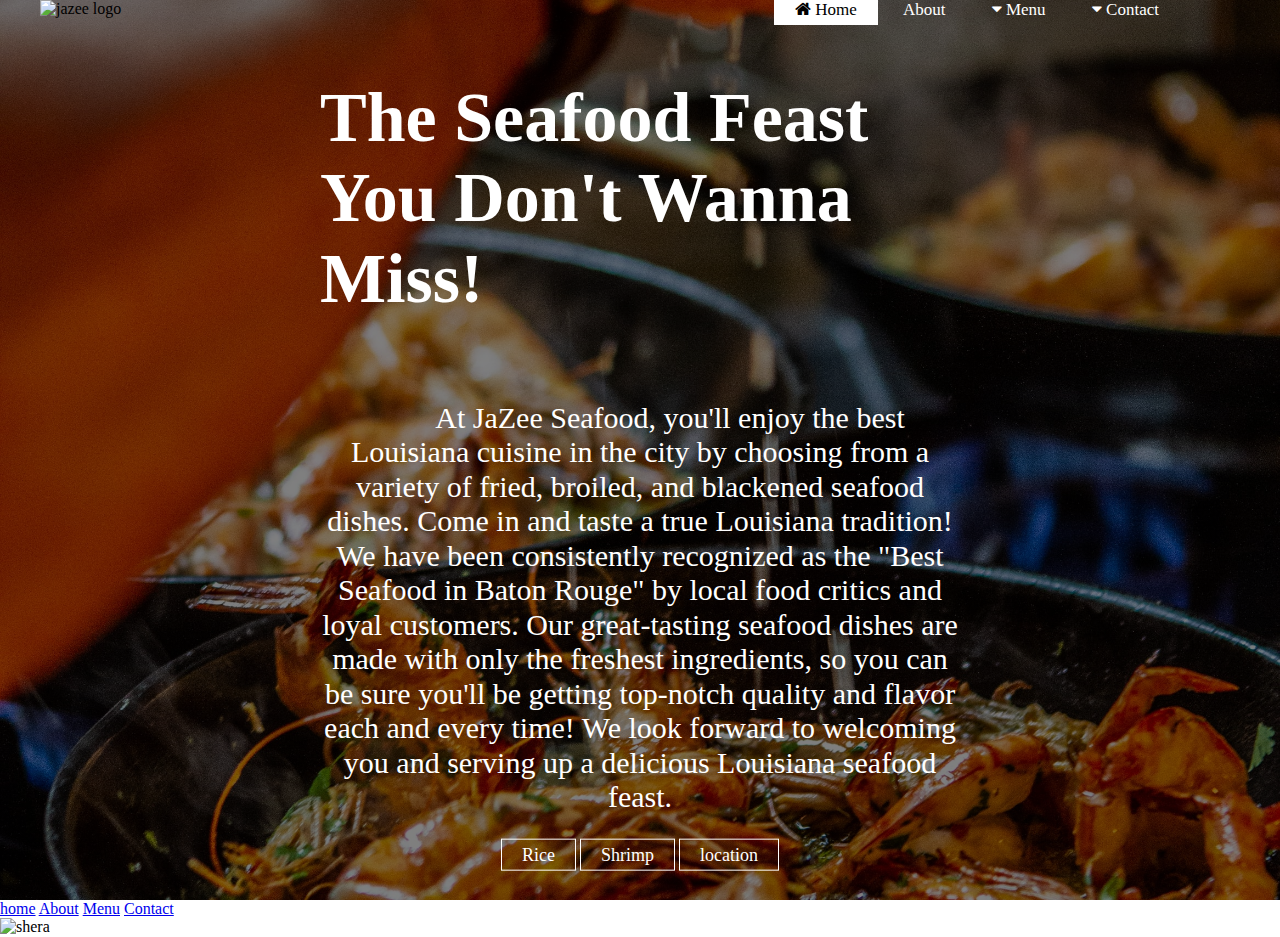
==== index.html @ c7c3b662 "project 1" ====
<!doctype html>
<html class="no-js" lang="en">

<head>
  <meta charset="utf-8">
  <title>Responsive Layouts</title>
  <meta name="description" content="This site will serve as the hub for many sub responsive layouts">
  <meta name="viewport" content="width=device-width, initial-scale=1">

  <meta property="og:title" content="">
  <meta property="og:type" content="">
  <meta property="og:url" content="">
  <meta property="og:image" content="">

  <link rel="manifest" href="site.webmanifest">
  <link rel="apple-touch-icon" href="icon.png">
  <!-- Place favicon.ico in the root directory -->

  <link rel="stylesheet" href="css/normalize.css">
  <link rel="stylesheet" href="css/main.css">
  <meta name="theme-color" content="#fafafa">
  
  <link rel="preconnect" href="https://fonts.googleapis.com">
<link rel="preconnect" href="https://fonts.gstatic.com" crossorigin>
<link href="https://fonts.googleapis.com/css2?family=Libre+Baskerville&family=Merriweather:wght@300&family=Source+Sans+Pro:wght@300&display=swap" rel="stylesheet">

</head>

<body>
  <!-- Place your site's HTML here -->
  <title>JaZee Seafood</title>

<link rel="stylesheet" href="style.css">
<link rel="stylesheet" href="https://stackpath.bootstrapcdn.com/font-awesome/4.7.0/css/font-awesome.min.css">

  <header>
    <div class="main">
<dir class="logo">
  <img src="../Project-1-/img/jaz.png" alt="jazee logo">
</dir>
      <ul>
        <li class="active"><a href="Home.html"><i class="fa fa-home"></i></i> Home</a></li>
        <li><a href="About.html">About</a></li>
        <li><a href="#"><i class="fa fa-caret-down" aria-hidden="true"></i> Menu</a>
        <div class="sub-menu">
          <ul>
            <li><a href="#">Appetizers</a></li>
            <li><a href="#">Lunch</a></li>
            <li><a href="#">Broiled</a></li>

          </ul>
        </div>
        </li>
        <li><a href="#"><i class="fa fa-caret-down" aria-hidden="true"></i> Contact</a>
        <div class="sub-menu">
          <ul>
            <li><a href="#">(225)537-4220</a>
              <li><a href="#">scoll49@lsu.edu</a>


          </ul>
        </div>
      </li>
      </ul>
    </div>

    <div class="title">
      <h1 class="text-center text-black">The Seafood Feast You Don't Wanna Miss!</h1>
      <p style="text-align:center;white-space:pre-wrap;" class="sqsrte-large">
        At JaZee Seafood, you'll enjoy the best Louisiana cuisine in the city by choosing from a variety of fried, broiled, and blackened seafood dishes. Come in and taste a true Louisiana tradition! We have been consistently recognized as the "Best Seafood in Baton Rouge" by local food critics and loyal customers. Our great-tasting seafood dishes are made with only the freshest ingredients, so you can be sure you'll be getting top-notch quality and flavor each and every time! We look forward to welcoming you and serving up a delicious Louisiana seafood feast.</p>   
       </div>

    <div class="button">
      <a href="#" class="btn">Rice</a>
      <a href="#" class="btn">Shrimp</a>
      <a href="#" class="btn">location</a>

    </div>


    
  </header>
  
  
  
  <nav>
   <a href="./Home.html" class="text-center">home</a>
    <a href="./About.html" target="_blank">About</a>
    <a href="./Menu.html" target="_blank">Menu</a>
    <a href="./Contact.html" target="_blank">Contact</a>
  </nav>

  
  <img src="IMG_F6186971D57C-1.jpeg" alt="shera">


    <script src="js/main.js"></script>
</body>

</html>
---- css/main.css ----
/* Place CSS styles here */ 
 *{
  margin: 0px;
  padding: 0px;   
  font-family:century;
 }

 header{
  background-image: linear-gradient(rgba(0,0,0,0.5),rgba(0,0,0,0.5),rgba(0,0,0,0.5)),url(../img/pim-myten-HXScJqhiSJY-unsplash.jpg);
  height: 100vh;
  background-size: cover;
  background-position: center;
  min-height: 100px;
 }
 ul{
  float: right;
  list-style-type: none;
  min-height: 400px;
  margin-right: 60px;
  font-size: 17px;
 }

 ul li{
  display: inline-block;
 }

 ul li a{
  text-decoration: none;
  color: #fff;
  padding:5px 20px ;
  border: 1px solid transparent;
  transition: 0.5 ease;
 }

 ul li a:hover{
  background-color: #fff;
  color: #000;
 }

ul li.active a{
  background-color: #fff;
  color: #000; 
}

.logo img{
  float: left;
  width: 150px;
  height: auto;
}

.main{
  max-width: 1200px;
  margin: auto;
}

.title{
  position: absolute;
  top: 47%;
  left: 50%;
  transform:translate(-50%,-50%) ;
}

.title h1{
  color: #fff;
  font-size: 70px;
}

.title p{
  color: #fff;
  font-size: 30px;
}

.button{
  position: absolute;
  top: 95%;
  left: 50%;
  transform:translate(-50%,-50%) ;
}

.btn{
  border: 1px solid #fff;
  padding: 5px 20px;
  color: #fff;
  transition: 0.5 ease;
font-size: 18px;
text-decoration: none;
}

.btn:hover{
  background-color: #fff;
  color: #000;
}

.sub-menu{
display: none;
top: 3%;
position: relative;
}

.sub-menu ul{
  position: absolute;
}

.main ul li:hover .sub-menu{
  display: block;
  position: absolute;
  background-color: #fff;
  margin-top: 15px;
  margin-left: -15px;
}

.main ul li:hover .sub-menu ul{
  display: block;
  margin: 6px;
}

.main ul li:hover .sub-menu ul li{
  width: 75px;
  padding: 5px;
  border-bottom: 1px #fff;
  background: transparent;
  transition: 0.6 ease;
  text-align: left;
  border-radius: 0px;
}

.About.html{
  
  
    margin: 0px;
    padding: 0px;   
    font-family:century;
   }

   .About{
    position: absolute;
    top: 47%;
    left: 50%;
    transform:translate(-50%,-50%) ;
  }

   .About h3{
    color: #fff;
  font-size: 70px;
  top: 100%;
   }

.About {
  color: #fff;
  font-size: 30px;
  text-align: left;
}

header{
  background-image: linear-gradient(rgba(0,0,0,0.5),rgba(0,0,0,0.5),rgba(0,0,0,0.5)),url(../img/pim-myten-HXScJqhiSJY-unsplash.jpg);
  height: 100vh;
  background-size: cover;
  background-position: center;
  min-height: 100px;}

#menu{
  padding: 25px 0 25px 0;
}

#section{
  padding: 25px 0 25px 0;
  text-align: center;
  font-size: 2rem;;
  font-family: verdana;
  color:#fff;
}

#menu_row{
  display: flex;
  padding: 0 100px 0 100px;
}

#menu_col{
  box-shadow: 2px 2px 2px #bbb;
  border: 1px solid #bbb;
  background-color: #fff;
  margin: 5px;
}
#menu_col h2{
  background-color: #fff; 
  text-align: center;
  padding: 5px;
  font-family: cursive;
}

#image{
  width: 150px;
  height: 150px;
  border-radius: 50%;
  padding: 5px;
  border: 2px solid black;
}

#image img{
  width: 100%;
  height: 100%;
  border-radius: 50%;
object-fit: cover;
  padding: 5px;
  border: 2px solid black;
}

.box{
  display: flex;
  flex-direction: column;
  align-items: center;
  text-align: center;
  margin: 5px;
}
#image img:hover{
  transform: scale(1.04);
}


#section{
  padding: 25px 0 25px 0;
  text-align: center;
  font-size: 2rem;;
  font-family: verdana;
  color:#fff;
}
h3{color:#fff;}

p{color:#fff;}
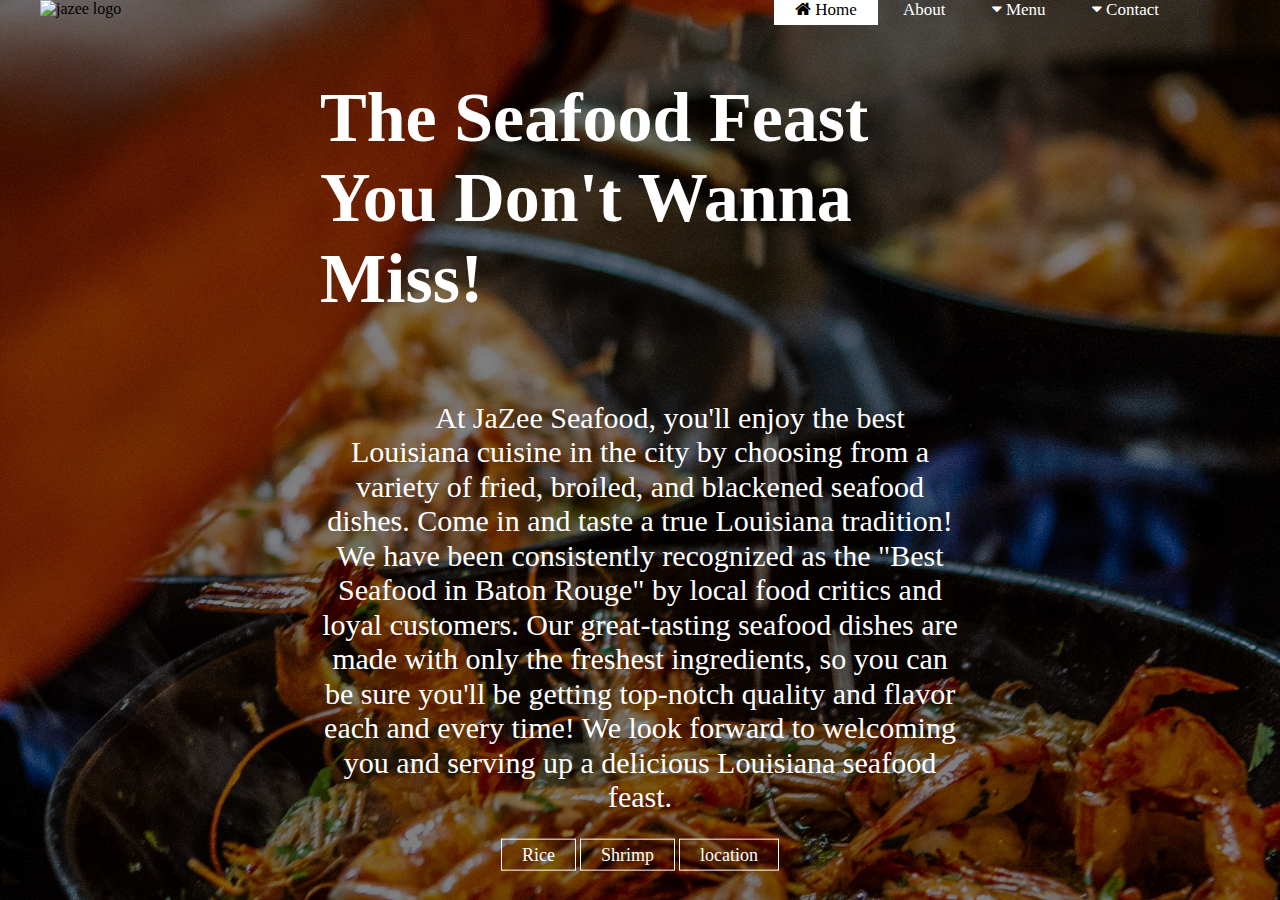
==== commit 3d601578: "let" ====
--- a/index.html
+++ b/index.html
@@ -41,7 +41,7 @@
       <ul>
         <li class="active"><a href="Home.html"><i class="fa fa-home"></i></i> Home</a></li>
         <li><a href="About.html">About</a></li>
-        <li><a href="#"><i class="fa fa-caret-down" aria-hidden="true"></i> Menu</a>
+        <li><a href="Menu.html"><i class="fa fa-caret-down" aria-hidden="true"></i> Menu</a>
         <div class="sub-menu">
           <ul>
             <li><a href="#">Appetizers</a></li>
@@ -54,8 +54,8 @@
         <li><a href="#"><i class="fa fa-caret-down" aria-hidden="true"></i> Contact</a>
         <div class="sub-menu">
           <ul>
-            <li><a href="#">(225)537-4220</a>
-              <li><a href="#">scoll49@lsu.edu</a>
+            <li><a href="tel:2255374220">(225)537-4220</a>2255374220
+              <li><a href="mailto:scoll49@lsu.edu">scoll49@lsu.edu</a>scoll49@lsu.edu
 
 
           </ul>
@@ -82,16 +82,7 @@
   </header>
   
   
-  
-  <nav>
-   <a href="./Home.html" class="text-center">home</a>
-    <a href="./About.html" target="_blank">About</a>
-    <a href="./Menu.html" target="_blank">Menu</a>
-    <a href="./Contact.html" target="_blank">Contact</a>
-  </nav>
 
-  
-  <img src="IMG_F6186971D57C-1.jpeg" alt="shera">
 
 
     <script src="js/main.js"></script>
